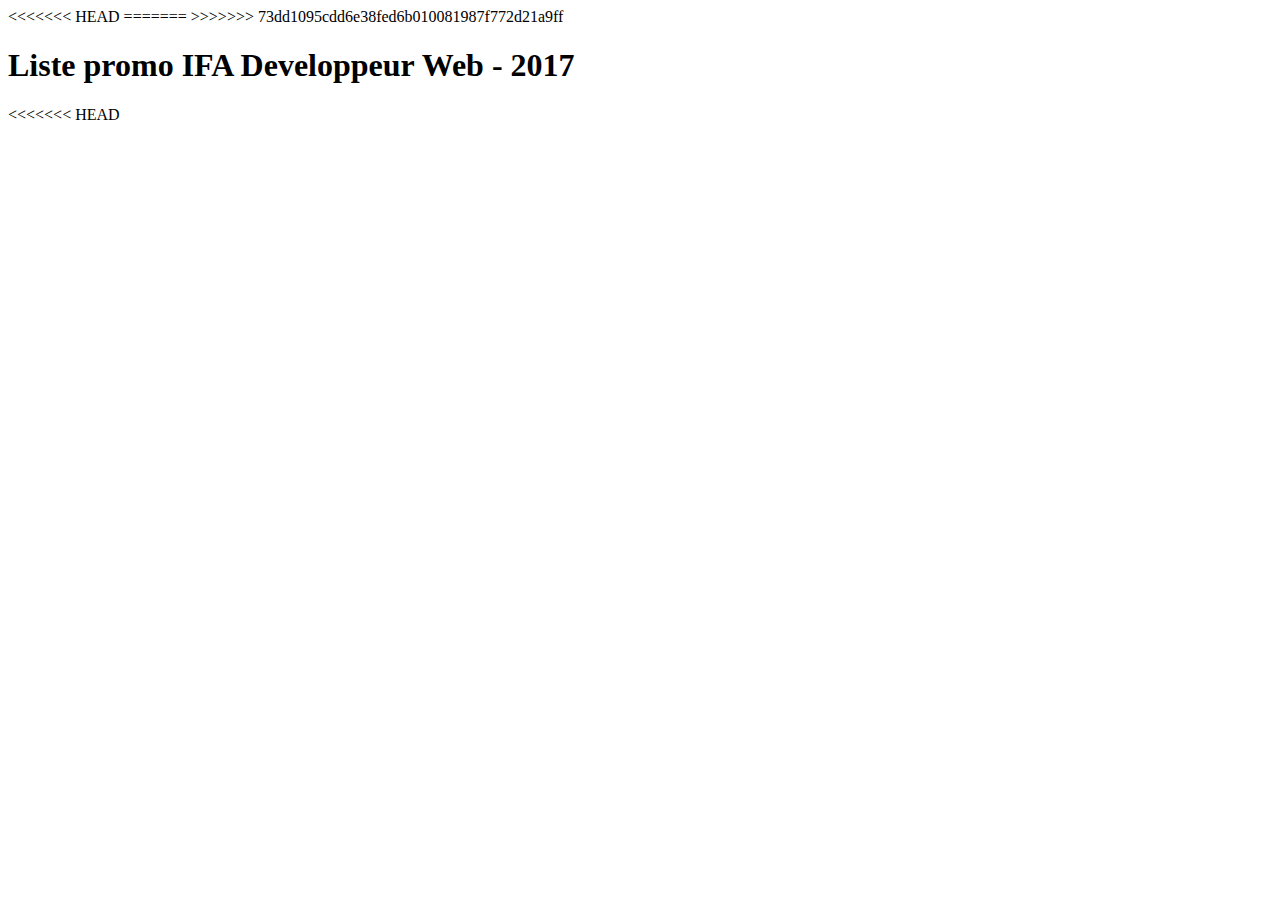
==== index.html @ c424ab91 "Liste des élèves IFA-Tech (v1) Lecture JSON" ====
<!DOCTYPE html>
<html>
<head>
<<<<<<< HEAD
	<meta charset="utf-8">
	<title>Lecture JSON</title>
	<link rel="stylesheet" type="text/css" href="CSS/liste.css">
=======
	<title>Lecture JSON</title>
>>>>>>> 73dd1095cdd6e38fed6b010081987f772d21a9ff
	<script type="text/javascript" language="javascript" src="ifa_annuaire.json">
	</script>
</head>
<body>

	<h1> Liste promo IFA Developpeur Web - 2017</h1>

<<<<<<< HEAD
	<ul id="contenu">
    </ul>

	<script type="text/javascript">
=======
	<div id="contenu">
    </div>

	<script type="text/javascript">

>>>>>>> 73dd1095cdd6e38fed6b010081987f772d21a9ff
		/*
		console.log("J'arrive");
		console.log(myJson);
		*/
<<<<<<< HEAD
		myJson.forEach( function(eleve) {
		    //creation de la div
		    var lienEleve = document.createElement("li");
		    lienEleve.classList.add("eleve");
=======

		myJson.forEach( function(eleve) {

		    //creation de la div
		    var lienEleve = document.createElement("div");
		    lienEleve.classList.add("eleve");

>>>>>>> 73dd1095cdd6e38fed6b010081987f772d21a9ff
		    // pour chaque élève je crée un paragraphe
		    var pEleve = document.createElement("p");
		    // avec pour titre le nom de l'élève
		    var identiteEleve = document.createElement("h2");
		    identiteEleve.textContent = eleve.nom + " " + eleve.prenom;
<<<<<<< HEAD

		    var boutonEleve = document.createElement("button");
		    boutonEleve.textContent  = "Détail";
		    boutonEleve.href="detail.html?nom="+ eleve.nom + "&prenom"+eleve.prenom; 
		    // Ajout d'un gestionnaire
		    boutonEleve.addEventListener("click", function (e) {
		    	window.location.replace("detail.html?nom="+ eleve.nom + "&prenom"+eleve.prenom);
		    	/*
    			alert("On me demande " + eleve.nom + " " + eleve.prenom );
				*/
				});
		    
		    /*
=======
		    identiteEleve.style.color = "#428bca";
		    
>>>>>>> 73dd1095cdd6e38fed6b010081987f772d21a9ff
		    // j'entre les différentes informations
		    var qjsEleve = document.createElement("question1");
		    qjsEleve.textContent = "Avez-vous déjà fait du JavaSrcipt ? ";
		    qjsEleve.style.fontWeight= "bold" ;
		    var rjsEleve = document.createElement("reponse1");
		    rjsEleve.textContent = eleve.javascript;
<<<<<<< HEAD
		    */
		    //creation des noeuds		    
		    pEleve.appendChild(identiteEleve);
		    pEleve.appendChild(boutonEleve);
		    
		    /*
		    pEleve.appendChild(qjsEleve);
		    pEleve.appendChild(rjsEleve);
		    */
		    // ajout du paragraphe Elève dans le DOM
			lienEleve.appendChild(pEleve);
		    document.getElementById("contenu").appendChild(lienEleve);
		    
		    
		});
=======
		    

		    //creation des noeuds		    
		    pEleve.appendChild(identiteEleve);
		    pEleve.appendChild(qjsEleve);
		    pEleve.appendChild(rjsEleve);
		    
		    // ajout du paragraphe Elève dans le DOM
			lienEleve.appendChild(pEleve);
		    document.getElementById("contenu").appendChild(lienEleve);
		});


>>>>>>> 73dd1095cdd6e38fed6b010081987f772d21a9ff
	</script>


</body>
</html>
---- CSS/liste.css ----
h2{
	color: #428bca;
	width: 80%;	
	margin: 3px;
}

li{
	border: solid black;
	margin-bottom: 10px;
	padding-left: 10px;
	list-style: none;	
}

p{
	display: flex;
	align-items: center;
	margin: 0;
}

button{
	height: 30px;	
}
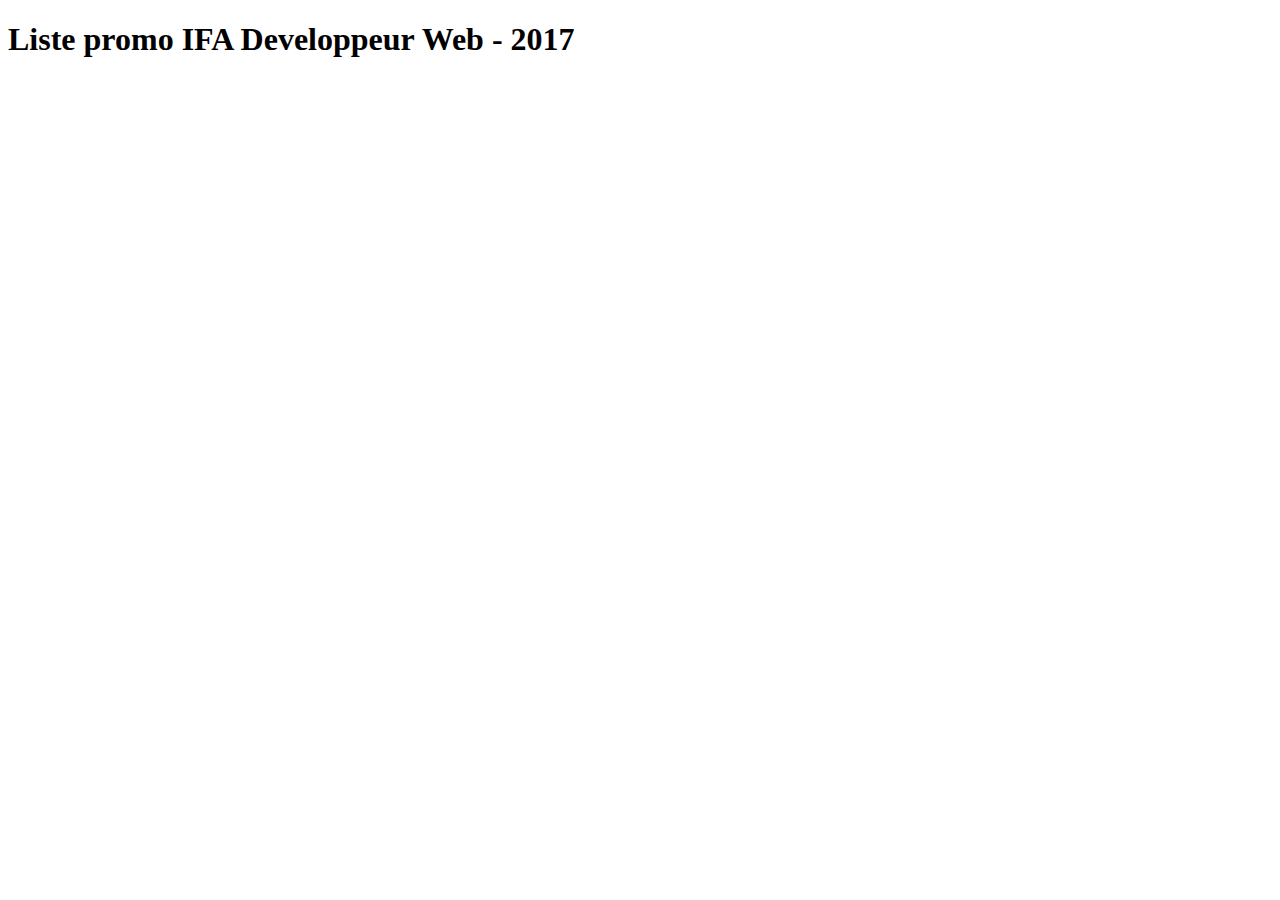
==== commit af98ec87: "v2" ====
--- a/index.html
+++ b/index.html
@@ -2,13 +2,11 @@
 <!DOCTYPE html>
 <html>
 <head>
-<<<<<<< HEAD
+
 	<meta charset="utf-8">
+
 	<title>Lecture JSON</title>
 	<link rel="stylesheet" type="text/css" href="CSS/liste.css">
-=======
-	<title>Lecture JSON</title>
->>>>>>> 73dd1095cdd6e38fed6b010081987f772d21a9ff
 	<script type="text/javascript" language="javascript" src="ifa_annuaire.json">
 	</script>
 </head>
@@ -16,98 +14,58 @@
 
 	<h1> Liste promo IFA Developpeur Web - 2017</h1>
 
-<<<<<<< HEAD
+
 	<ul id="contenu">
     </ul>
 
 	<script type="text/javascript">
-=======
-	<div id="contenu">
-    </div>
 
-	<script type="text/javascript">
-
->>>>>>> 73dd1095cdd6e38fed6b010081987f772d21a9ff
-		/*
+		
 		console.log("J'arrive");
 		console.log(myJson);
-		*/
-<<<<<<< HEAD
+		
+
 		myJson.forEach( function(eleve) {
 		    //creation de la div
 		    var lienEleve = document.createElement("li");
 		    lienEleve.classList.add("eleve");
-=======
+		    // j'ajoute l'id de l'élève dans un attribut "data-eleve"
+		    lienEleve.setAttribute("data-idEleve",eleve.id);
 
-		myJson.forEach( function(eleve) {
-
-		    //creation de la div
-		    var lienEleve = document.createElement("div");
-		    lienEleve.classList.add("eleve");
-
->>>>>>> 73dd1095cdd6e38fed6b010081987f772d21a9ff
 		    // pour chaque élève je crée un paragraphe
 		    var pEleve = document.createElement("p");
 		    // avec pour titre le nom de l'élève
 		    var identiteEleve = document.createElement("h2");
 		    identiteEleve.textContent = eleve.nom + " " + eleve.prenom;
-<<<<<<< HEAD
 
+
+		    
 		    var boutonEleve = document.createElement("button");
 		    boutonEleve.textContent  = "Détail";
-		    boutonEleve.href="detail.html?nom="+ eleve.nom + "&prenom"+eleve.prenom; 
+		    boutonEleve.href="detail.html?id="+ eleve.id; 
+		    
 		    // Ajout d'un gestionnaire
 		    boutonEleve.addEventListener("click", function (e) {
-		    	window.location.replace("detail.html?nom="+ eleve.nom + "&prenom"+eleve.prenom);
-		    	/*
-    			alert("On me demande " + eleve.nom + " " + eleve.prenom );
-				*/
-				});
+		    	window.location.replace("detail.html#"+eleve.id); 
+		    		//eleve.nom + "&prenom"+eleve.prenom);
+		    	
+    			// alert("On me demande "+ eleve.id + "" + eleve.nom + " " + eleve.prenom  );
+				
+
+			});
 		    
-		    /*
-=======
-		    identiteEleve.style.color = "#428bca";
-		    
->>>>>>> 73dd1095cdd6e38fed6b010081987f772d21a9ff
-		    // j'entre les différentes informations
-		    var qjsEleve = document.createElement("question1");
-		    qjsEleve.textContent = "Avez-vous déjà fait du JavaSrcipt ? ";
-		    qjsEleve.style.fontWeight= "bold" ;
-		    var rjsEleve = document.createElement("reponse1");
-		    rjsEleve.textContent = eleve.javascript;
-<<<<<<< HEAD
-		    */
 		    //creation des noeuds		    
 		    pEleve.appendChild(identiteEleve);
 		    pEleve.appendChild(boutonEleve);
 		    
-		    /*
-		    pEleve.appendChild(qjsEleve);
-		    pEleve.appendChild(rjsEleve);
-		    */
-		    // ajout du paragraphe Elève dans le DOM
-			lienEleve.appendChild(pEleve);
-		    document.getElementById("contenu").appendChild(lienEleve);
-		    
-		    
-		});
-=======
-		    
-
-		    //creation des noeuds		    
-		    pEleve.appendChild(identiteEleve);
-		    pEleve.appendChild(qjsEleve);
-		    pEleve.appendChild(rjsEleve);
 		    
 		    // ajout du paragraphe Elève dans le DOM
 			lienEleve.appendChild(pEleve);
 		    document.getElementById("contenu").appendChild(lienEleve);
+				    
 		});
 
-
->>>>>>> 73dd1095cdd6e38fed6b010081987f772d21a9ff
-	</script>
-
+		</script>
 
 </body>
 </html>